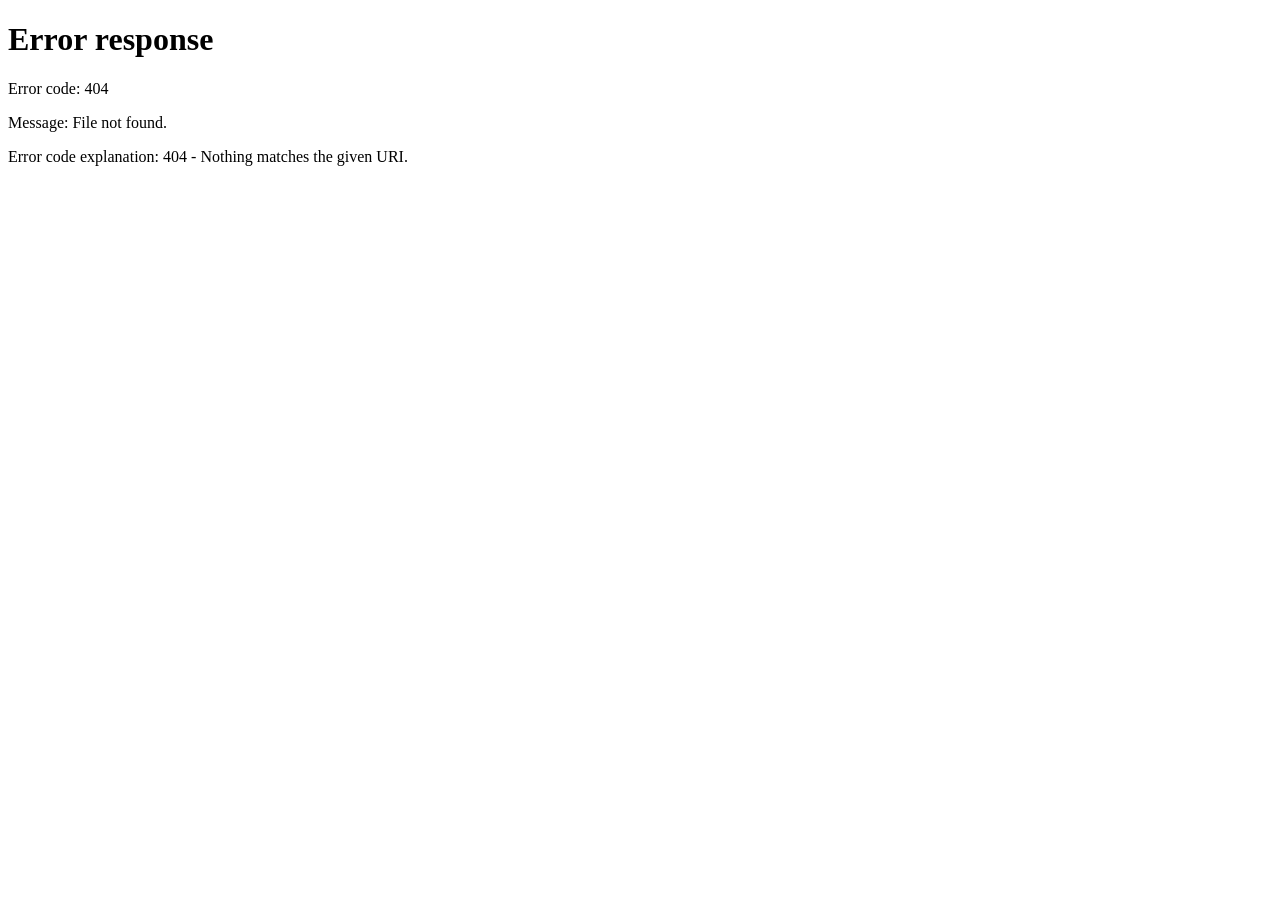
==== index.html @ 7e6ab45b "index that redirects to AgeCheck page" ====
<!DOCTYPE html>
<html>
  <head>
    <!-- Redirect to another page after 0 seconds -->
    <meta http-equiv="refresh" content="0; url=/root/AgeCheck">
    <title>Redirecting...</title>
  </head>
  <body>
    <p>If you are not redirected automatically, follow this 
       <a href="/root/AgeCheck">link to our new page</a>.
    </p>
  </body>
</html>
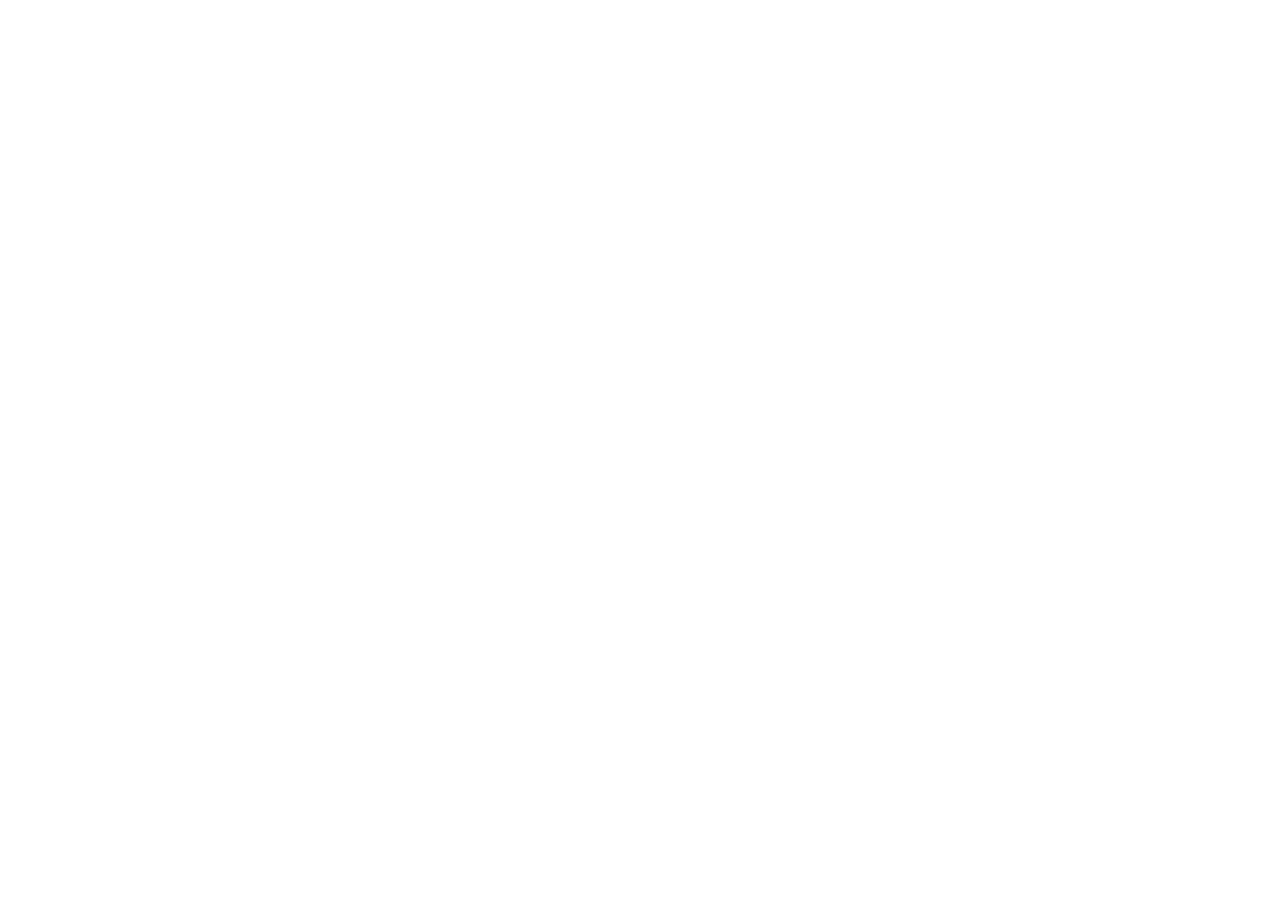
==== commit c9999bf7: "Let's try this again..." ====
--- a/index.html
+++ b/index.html
@@ -2,12 +2,12 @@
 <html>
   <head>
     <!-- Redirect to another page after 0 seconds -->
-    <meta http-equiv="refresh" content="0; url=/root/AgeCheck">
+    <meta http-equiv="refresh" content="0; url=https://hootowlme.github.io/hoot-garn-page-for-class/root/AgeCheck">
     <title>Redirecting...</title>
   </head>
   <body>
     <p>If you are not redirected automatically, follow this 
-       <a href="/root/AgeCheck">link to our new page</a>.
+       <a href="https://hootowlme.github.io/hoot-garn-page-for-class/root/AgeCheck">link to our new page</a>.
     </p>
   </body>
 </html>
